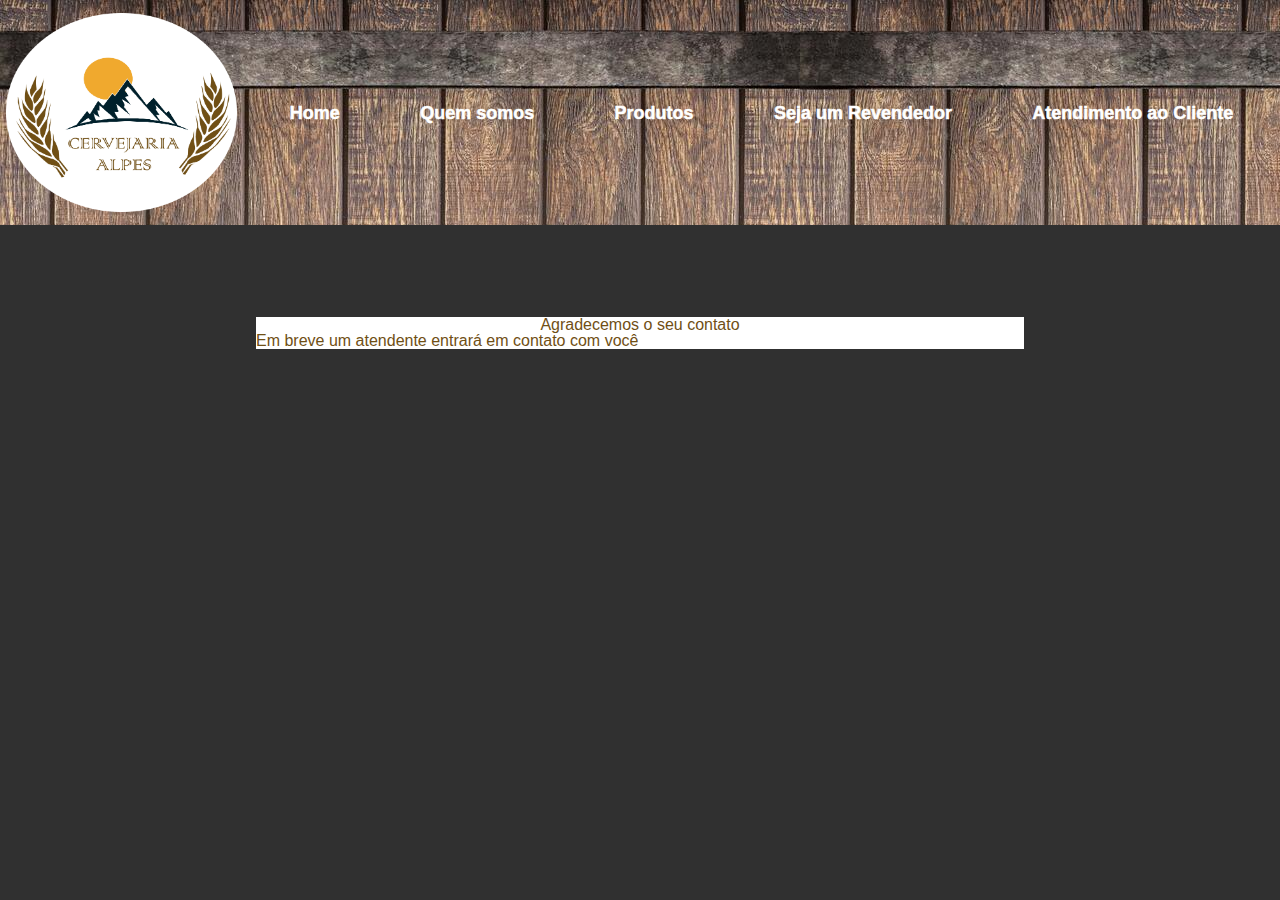
==== html/agradec.html @ fb930a75 "agrad" ====
<!DOCTYPE html>
<html lang="en">
<head>
  <meta charset="UTF-8">
  <meta http-equiv="X-UA-Compatible" content="IE=edge">
  <meta name="viewport" content="width=device-width, initial-scale=1.0">
  <link rel="stylesheet" href="../css/reset.css" />
    <link rel="stylesheet" href="../css/style.css" />
  <title>Solicitação enviada com sucesso</title>
</head>
<body>
  <header>
    <div class="img-header">
      <img src="../img/logo-paleta3.png" alt="" class="logo" />
    </div>
    <div class="links-header">
      <a href="./index.html">Home</a>
      <a href="./html/quem-somos.html">Quem somos</a>
      <a href="./html/produtos.html">Produtos</a>
      <a href="./html/seja-revendedor.html">Seja um Revendedor</a>
      <a href="./html/atendimento.html">Atendimento ao Cliente</a>        
    </div>
  </header>
  <main class="quem-somos">
    <div>
      <h1>
        Agradecemos o seu contato
      </h1>
      <p>
        Em breve um atendente entrará em contato com você
      </p>
    </div>
  </main>
</body>
</html>
---- css/style.css ----
/* A - #704F15
B - #F2C577
C - #F0A92E
D - #705B37
E - #BD8424 */
*{
  box-sizing: border-box;
}
body {
  /* display: flex;
  align-items: center;
  justify-content: center;
  margin: 0;
  min-height: 100vh;
  flex-direction: column; */
  font-family: 'Gill Sans', 'Gill Sans MT', Calibri, 'Trebuchet MS', sans-serif;
  background-color: #303030  ;  
}
.carrosel {
  display: flex;
  box-shadow: 2px 2px 4px black;
  overflow: hidden;
  height: 500px;
  width: 500px;
}

.container {
  display: flex;
  width: 50%;
  position: inherit;
  transition: transform 0.5s ease-in-out;
  transform: translateX(-50%) translateY(-50%) scale(.8)
  /* transition: width 2s; */
  
  /* transform: translateX(0); */
}
.container img {
  object-fit: cover;
  height: 500px;
  width: 500px;

}
h1, h2, h3 {
  text-align: center;
}
header {
  display: flex;
  width: 100%;
  height: 25vh;
  background-image: url("../img/madeira.jpg");
  background-repeat: repeat-x;
  position: -webkit-sticky;
  position: sticky;
  top: 0;  
}
.img-header {
display: flex;
width: 18%;
max-height: 90%;
margin: auto;
}
.links-header{
  display: flex;
  flex-direction: row;
  text-align:end;
  width: 80%;
  margin: auto;
  justify-content: space-around; 
}
a {
  display: flex;
  flex-direction: row;
  color: #fff;
  text-decoration: none;
  font-family: 'Gill Sans', 'Gill Sans MT', Calibri, 'Trebuchet MS', sans-serif;
}
header a {
  font-weight: 900;
  font-size: large;  
  -webkit-text-stroke: #ffffff 0.5px;
}
a:hover {
  color: #704F15
}
.logo {
  display: flex;
  width: 100%;
}
.banner {
  display: flex;
  width: 100%;
}
.banner img {
  width: 100%;
}
/* main {
  opacity: 0.5;
} */
form {
  display: flex;
  flex-direction: column;
  width: 100%;
  margin: 30px auto;
  justify-content: center;
  font-family: 'Gill Sans', 'Gill Sans MT', Calibri, 'Trebuchet MS', sans-serif;  
}
form h1 {
  color: #ffffff;
  font-size: 2rem;
  margin-bottom: 15px;
  align-items: flex-start;
}
input, select, textarea {
  display: flex;
  background-color: #fff ;
  border: none;
  border-radius:  8px 8px 0px;
  width: 30%;
  margin: auto;  
}
input, select {
  height: 4vh;
}
label {
  display: flex;
  margin: auto;
  width: 30%;
  color: #F2C577;
}
.quem-somos {
  width: 60%; 
  color: #704F15; 
  background-color: #Fff;
  margin: auto;
}
.quem-somos div {
  display: flex;
  flex-direction: column;
  margin: 12% auto;
}
.produtos {
  display: flex;
  flex-direction: row;
  justify-content: space-around;
  margin: auto;
}
.produtos div {
  display: flex;
  flex-direction: column;
  justify-content: center;
  margin: 3vw;
}
.produtos img {
  width: 25%;
  margin: 3vw;
}
.produtos p, .produtos h3, .produtos h1 {
  display: flex;
  text-align: justify;
  align-items: center; 
  color:#F0A92E;  
}
.produtos h1 {
  margin-top: 10vh;
  font-size: large;
}
.button {
  display: flex;
  margin: 2vh auto;
  width: 10%;
  height: 4vh;
  background-color: #ffffff;
  border: none;  
  border-radius: 30px;
  color: #704F15;
  font-weight: 600;
  text-align: center;
  justify-content: center;
}
footer {
  display:flex;
  flex-direction: column;
  width: 100%;
  align-items: center;
  justify-content: center;
  font-family: 'Gill Sans', 'Gill Sans MT', Calibri, 'Trebuchet MS', sans-serif;
  background-color: #705B37;
  /* font-size: small; */
  /* margin-top: 10vh; */
}
.footer-div1 {
  display: flex;
  flex-direction: column;
  height: 20vh;
  justify-content: center;
  /* margin: auto; */
}
footer p {
  margin: 1vh auto;
  color: #F2C577;
  font-size: 12px;
}

.footer-div2 {
  display: flex;
  flex-direction: row;
  width: 100%;
  background-color: #704F15;
  border-top: #704F15 solid 12px;  
  border-bottom: #704F15 solid 12px;  
}
.footer-div2 a {
  display: inline-block;
  flex-direction: row;
  font-weight: 400;
  color: #F2C577;
}
.body-quem-somos {
  background-image: url(../img/Fabrica-Proa-Cervejaria3.png);
  background-repeat: no-repeat;
  background-attachment: fixed;
  background-position: 0% 100%; 
}
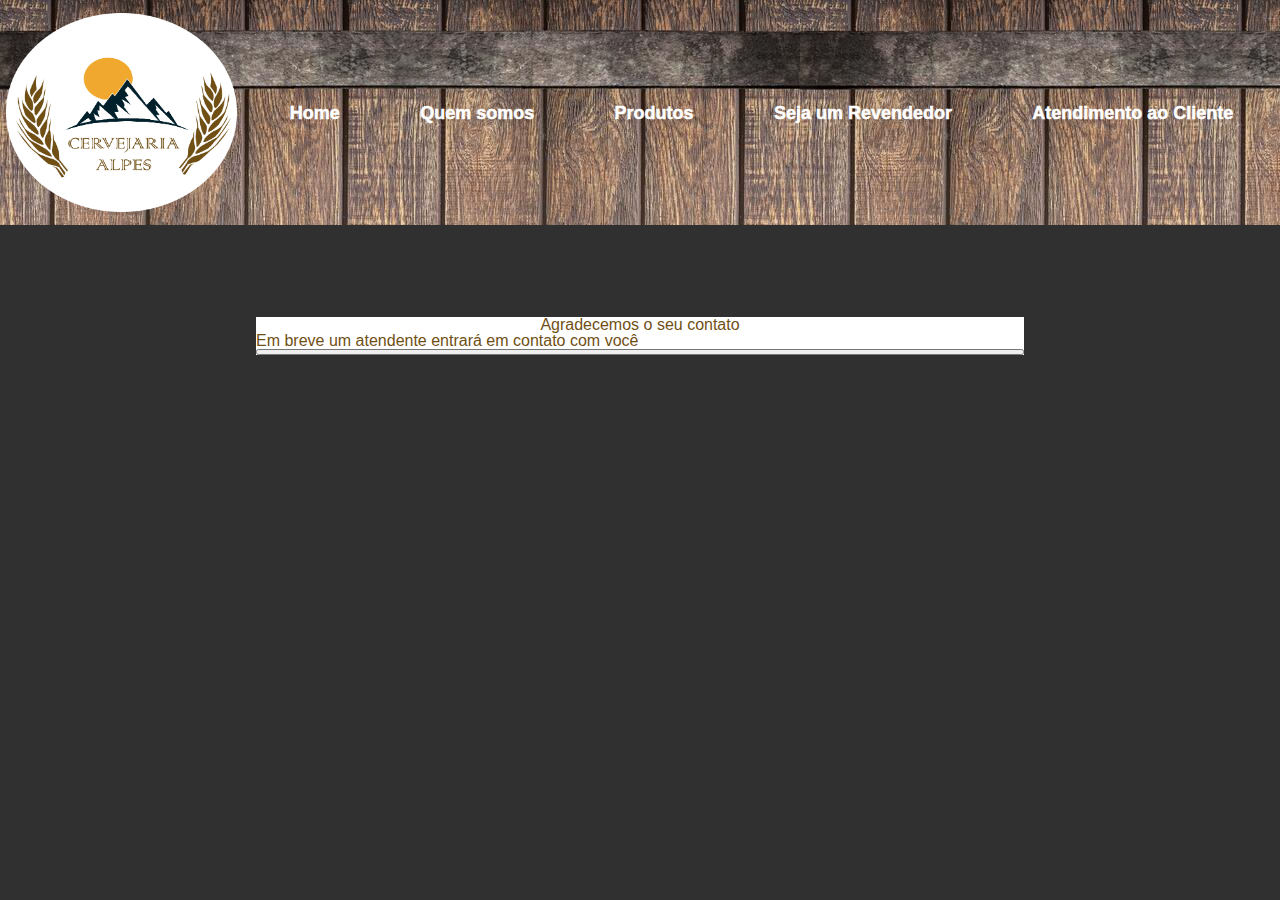
==== commit 1748f579: "corrige btn" ====
--- a/html/agradec.html
+++ b/html/agradec.html
@@ -29,6 +29,7 @@
       <p>
         Em breve um atendente entrará em contato com você
       </p>
+      <button value="voltar a home"><a href="../index.html"></a></button>
     </div>
   </main>
 </body>
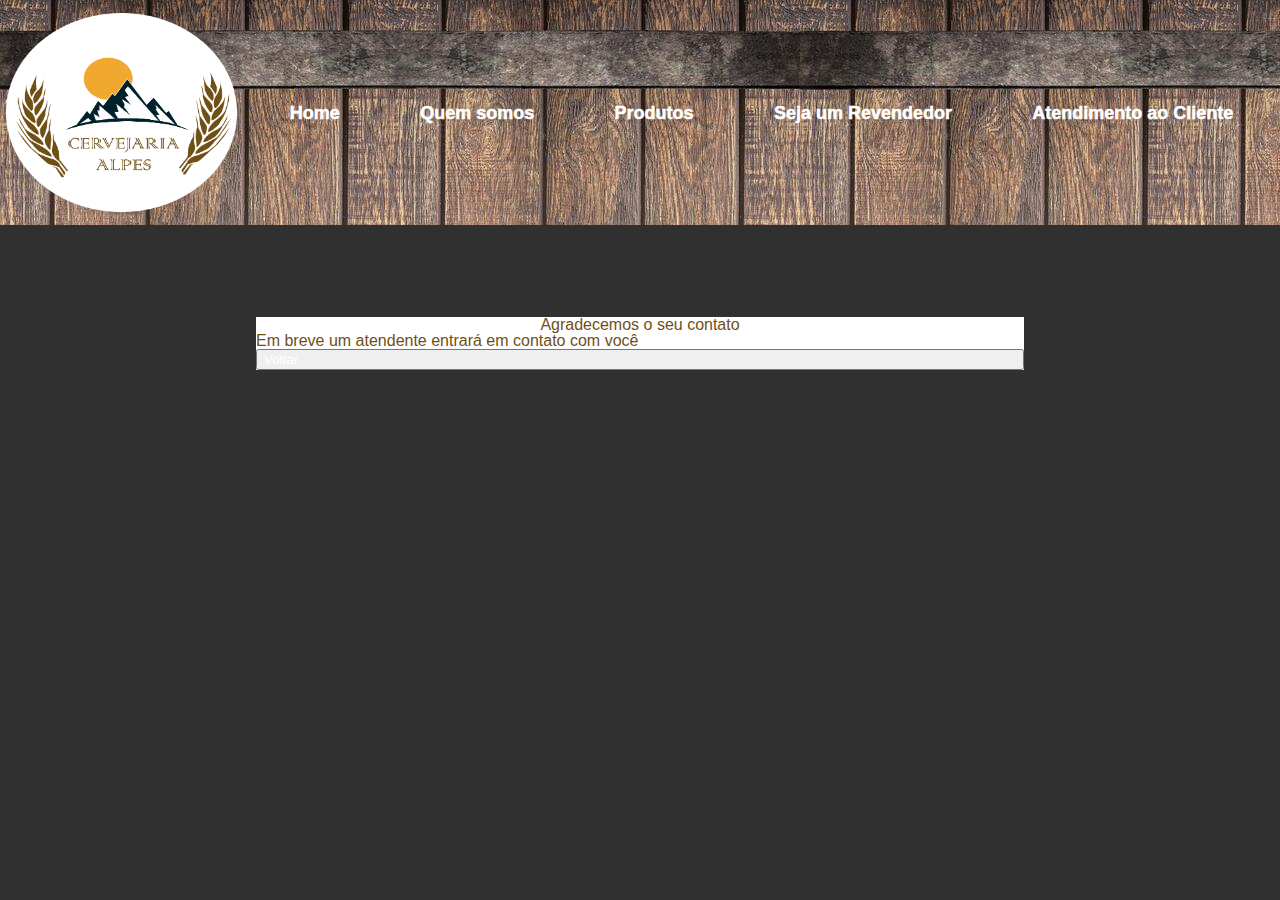
==== commit 0ddc74e1: "voltar" ====
--- a/html/agradec.html
+++ b/html/agradec.html
@@ -29,7 +29,7 @@
       <p>
         Em breve um atendente entrará em contato com você
       </p>
-      <button value="voltar a home"><a href="../index.html"></a></button>
+      <button value="voltar a home"><a href="../index.html">Voltar</a></button>
     </div>
   </main>
 </body>
